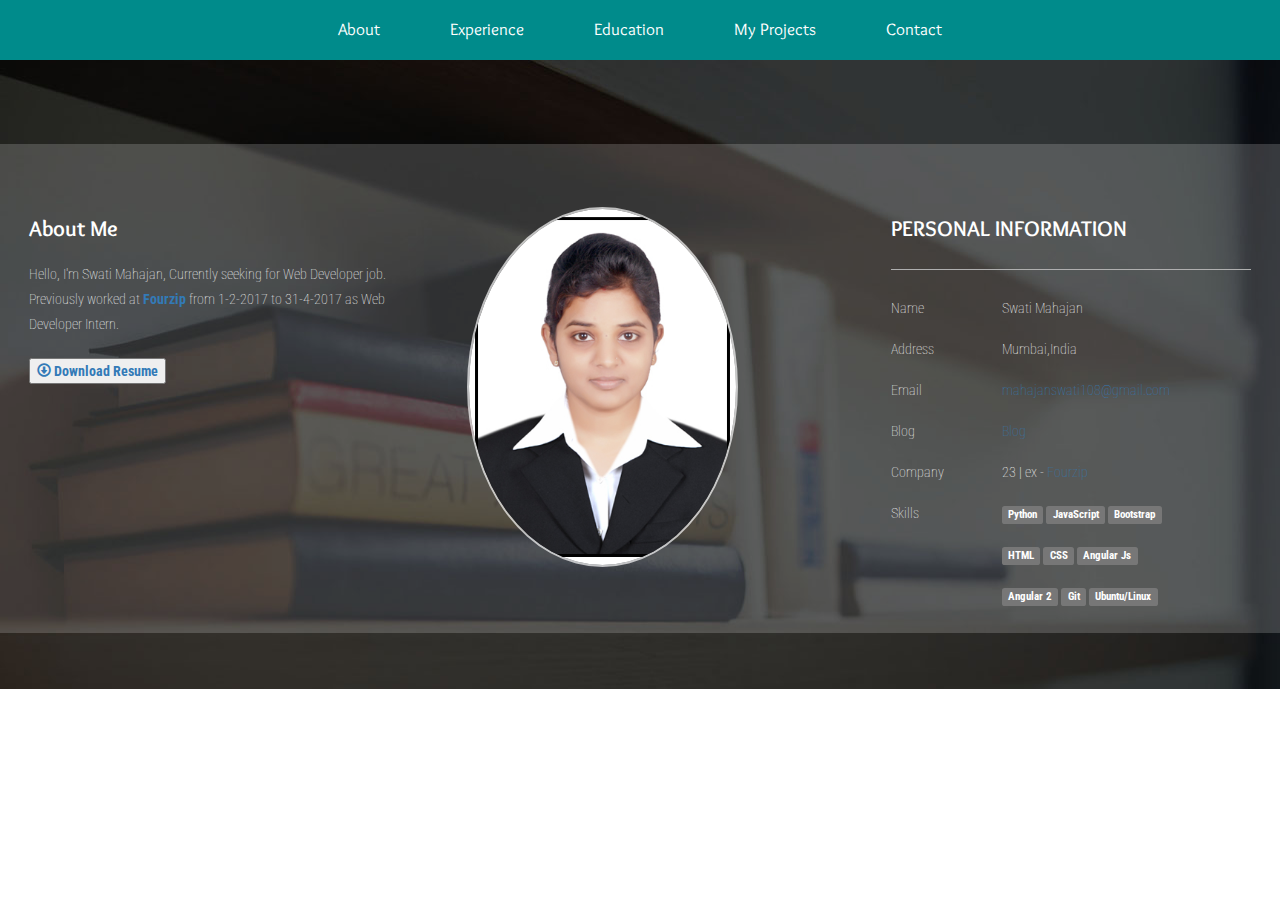
==== index.html @ 4219a490 "updated about me page" ====
<!--
Author: W3layouts
Author URL: http://w3layouts.com
License: Creative Commons Attribution 3.0 Unported
License URL: http://creativecommons.org/licenses/by/3.0/
-->
<!DOCTYPE html>
<html>
<head>
<title>Swati Mahajan</title>
<!--mobile apps-->
<meta name="viewport" content="width=device-width, initial-scale=1">
<meta http-equiv="Content-Type" content="text/html; charset=utf-8" />
<meta name="keywords" content="My Resume Responsive web template, Bootstrap Web Templates, Flat Web Templates, Android Compatible web template, 
	SmartPhone Compatible web template, free WebDesigns for Nokia, Samsung, LG, SonyEricsson, Motorola web design" />
<script type="application/x-javascript"> addEventListener("load", function() { setTimeout(hideURLbar, 0); }, false); function hideURLbar(){ window.scrollTo(0,1); } </script>
<!--mobile apps-->
<!--Custom Theme files-->
<link href="css/bootstrap.css" type="text/css" rel="stylesheet" media="all">
<link href="css/style.css" type="text/css" rel="stylesheet" media="all">
<link rel="stylesheet" href="css/swipebox.css">
<!--//Custom Theme files-->
<!--js-->
<script src="js/jquery-1.11.1.min.js"></script> 
<!-- //js -->
<!--web-fonts-->
<link href="http://maxcdn.bootstrapcdn.com/font-awesome/4.1.0/css/font-awesome.min.css" rel="stylesheet">
<link href='//fonts.googleapis.com/css?family=Overlock:400,400italic,700,700italic,900,900italic' rel='stylesheet' type='text/css'>
<link href='//fonts.googleapis.com/css?family=Roboto+Condensed:400,300,300italic,400italic,700,700italic' rel='stylesheet' type='text/css'>
<!--//web-fonts-->
<!--custom fonts-->
  <link href="font-awesome/css/font-awesome.min.css" rel="stylesheet" type="text/css">
   <link href="https://fonts.googleapis.com/css?family=Montserrat:400,700" rel="stylesheet" type="text/css">
    <link href='https://fonts.googleapis.com/css?family=Kaushan+Script' rel='stylesheet' type='text/css'>
    <link href='https://fonts.googleapis.com/css?family=Droid+Serif:400,700,400italic,700italic' rel='stylesheet' type='text/css'>
    <link href='https://fonts.googleapis.com/css?family=Roboto+Slab:400,100,300,700' rel='stylesheet' type='text/css'>
<!--//Custom fonts-->
<!--start-smooth-scrolling-->
<script type="text/javascript" src="js/move-top.js"></script>
<script type="text/javascript" src="js/easing.js"></script>	
<script type="text/javascript">
		jQuery(document).ready(function($) {
			$(".scroll").click(function(event){		
				event.preventDefault();
				$('html,body').animate({scrollTop:$(this.hash).offset().top},1000);
			});
		});
</script>
<!--//end-smooth-scrolling-->
</head>
<body>
	<!--top-nav-->
	<div class="top-nav wow">
		<div class="container">
			<div class="navbar-header logo">
				<button type="button" class="navbar-toggle collapsed" data-toggle="collapse" data-target="#bs-example-navbar-collapse-1">
					Menu
				</button>
			</div>
			<!-- Collect the nav links, forms, and other content for toggling -->
			<div class="collapse navbar-collapse" id="bs-example-navbar-collapse-1">
				<div class="menu">
					<ul class="nav navbar">
						<li><a href="index.html">About</a></li>
						<li><a href="work.html" >Experience</a></li>
						<li><a href="education.html">Education</a></li>
						<!--<li><a href="contact.html" >Skills</a></li>-->
						<li><a href="myprojects.html">My Projects</a></li>
						<li><a href="contact.html" >Contact</a></li>
						<!--<li><a href="#contact" class="scroll">Contact</a></li>-->
					</ul>
					<div class="clearfix"> </div>
				</div>
			</div>
		</div>
	</div>	
	<!--//top-nav-->
	<!--banner-->
	<div id="home" class="banner">
		<div class="banner-info">
			<div class="w3l-banner-grids">
				<div class="col-md-4 header-left">
					<h1><b>About Me<b></h1>
					<p> Hello, I'm Swati Mahajan, Currently seeking for Web Developer job. Previously worked at <a href="https://www.fourzip.com/" ><b> Fourzip </b></a> from 1-2-2017 to 31-4-2017 as Web Developer Intern.
					</p></br></br>
					<button>
					<a href="document/Swati_Resume .pdf"  download><i class="glyphicon glyphicon-download"></i> Download Resume</a>
					</button>
				</div>
				<div class="col-md-4 header-center ">
					<img src="images/swati.jpg" class="img-circle" alt="Swati <Mahajan></Mahajan>"/>
				</div>
				<div class="col-md-4 header-right">
					<!--<h2>Hello</h2>-->
					<h1><b>PERSONAL INFORMATION<b></h1>
					<!--<h6>Web Designer and Developer</h6>-->
					<ul class="address">
						<li>
							<ul class="address-text">
								<!--<li ><i class="glyphicon glyphicon-sunglasses" ></i></li>-->
								<li >Name</li>
								<li>Swati Mahajan</li>
							</ul>
						</li>
						<li>
							<ul class="address-text">
								<!--<li><i class="glyphicon glyphicon-map-marker" ></i></li>-->
								<li >Address</li>
								<li>Mumbai,India</li>
							</ul>
						</li>
						<li>
							<ul class="address-text">
								<!--<li><i class="glyphicon glyphicon-envelope" ></i></li>-->
								<li >Email</li>
								<li><a href="mailto:mahajanswati108@gmail.com"> mahajanswati108@gmail.com</a></li>
							</ul>
						</li>
						<li>
							<ul class="address-text">
								<!--<li><i class="glyphicon glyphicon-menu-right " ></i></li>-->
								<li >Blog</li>
								<li><a href="https://s-techbuzz.blogspot.in/">Blog </a></li>
							</ul>
						</li>
						<li>
							<ul class="address-text">
								<!--<li><i class="glyphicon glyphicon-briefcase" ></i></li>-->
								<li >Company</li>
								<li>23 | ex - <a href="https://www.fourzip.com/" >Fourzip </a></li>
							</ul>
						</li>

						<li>
							<ul class="address-text">
								<!--<li><i class="glyphicon glyphicon-menu-right" ></i>_</li>-->
								<li >Skills</i></li>
								<li><span class="label label-default">Python</span></li>
								<li><span class="label label-default">JavaScript</span></li>
								<li><span class="label label-default">Bootstrap</span></li>
							</ul>
						</li>

						<li>
							<ul class="address-text">
								<li></li>
								
								<li><span class="label label-default">HTML</span></li>
								<li><span class="label label-default">CSS</span></li>
								<li><span class="label label-default">Angular Js</span></li>
							</ul>
						</li>
						<li>
							<ul class="address-text">
								<li></li>
								<li><span class="label label-default">Angular 2</span></li>
								<li><span class="label label-default">Git</span></li>
								<li><span class="label label-default">Ubuntu/Linux</span></li>
							</ul>
						</li>
						
							
					</ul>
					
				</div>
				<div class="clearfix"> </div>
			</div>
		</div>
	</div>
	 

	<!--smooth-scrolling-of-move-up-->
	<script type="text/javascript">
		$(document).ready(function() {
		
			var defaults = {
				containerID: 'toTop', // fading element id
				containerHoverID: 'toTopHover', // fading element hover id
				scrollSpeed: 1200,
				easingType: 'linear' 
			};
			
			$().UItoTop({ easingType: 'easeOutQuart' });
			
		});
	</script>
	<!--//smooth-scrolling-of-move-up-->
	<!-- Bootstrap core JavaScript
    ================================================== -->
    <!-- Placed at the end of the document so the pages load faster -->
    <script src="js/bootstrap.js"></script>
	
</body>
</html>
---- css/style.css ----
/*--
Author: W3layouts
Author URL: http://w3layouts.com
License: Creative Commons Attribution 3.0 Unported
License URL: http://creativecommons.org/licenses/by/3.0/
--*/
body{
	margin:0;
	font-family: 'Roboto Condensed', sans-serif;
	background: #fff;
}
body a{
	transition: 0.5s all;
	-webkit-transition: 0.5s all;
	-moz-transition: 0.5s all;
	-o-transition: 0.5s all;
	-ms-transition: 0.5s all;
	text-decoration:none;
}
h1,h2,h3,h4,h5,h6{
	margin:0;	
	font-family: 'Overlock', cursive;
}
p{
	margin:0;
}
ul,label{
	margin:0;
	padding:0;
}
body a:hover{
	text-decoration:none;
}
/*--baner--*/
.banner {
	background:url(../images/6.jpg)no-repeat center 0px;
	-webkit-background-size:cover;
	background-size:cover;
	-moz-background-size:cover;
	position: relative;
}
.banner-info{
	/*background:  url(../images/dott.png)repeat 0px 0px;*/
	padding: 4em 0;
}

.header-left h1{
   font-size: 1.6em;
    color: #fff;
    margin: 2em 0 0;
}

.header-left p{
   display: inline-block;
    font-size: 1em;
    color: #fff;
    margin-top: 1.5em;
	font-weight: 100; 
}

.header-center img {
    margin: 2.5em 1.5em;
    width: 70%;
    border: 2px solid rgba(255, 255, 255, 0.68);
    
}

.header-right {
    padding-left: 3em;
}
.header-right h1 {
    font-size: 1.6em;
    color: #fff;
    margin: 2em 0 0;
}
.header-right h2 {
    font-size: 1.2em;
    color: #000;
    background: #F3E000;
    display: inline-block;
    padding: .5em 1.5em;
    position: relative;
}
.header-right h2:before {
    width: 0;
    height: 0;
    position: absolute;
    content: '';
    bottom: -9px;
    left: 12px;
    border-style: solid;
    border-width: 10px 10px 0 10px;
    border-color: #F3E000 transparent transparent transparent;
}
.header-right h6 {
    font-size: 1em;
    color: #C7C7C7;
    margin-top: 0.8em;
    letter-spacing: 6px;
}
ul.address {
    margin-top: 2em;
    border-top: 1px solid #AFAFAF;
    padding-top: 0.5em;
}
/*ul.workaddress {
    margin-top: 2em;
    border-top: 1px solid #AFAFAF;
    padding-top: 0.5em;
}*/
ul.address li {
    display: block;
}
ul.address li ul.address-text li {
    display: inline-block;
    font-size: 1em;
    color: #fff;
    margin-top: 1.5em;
	font-weight: 100;
}
ul.address li ul.address-text li:nth-child(1){
	width: 30%;
}
ul.address li ul.address-text li a {
    /*color: #fff;*/
	text-decoration:none;
}
ul.address li ul.address-text li a:hover{
    color: #0FF;
}
/*--//banner-top--*/
/*--top-nav--*/
.top-nav {
    background: #008B8B;
}
.nav > li {
    display: inline-block;
}
ul.nav.navbar {
    margin: 0;
    text-align: center;
}
ul.nav.navbar li a {
    color: #fff;
    padding: 1em 2em;
    font-size: 1.2em;
    font-family: 'Overlock', cursive;
}
ul.nav.navbar li a:hover,ul.nav.navbar li a.active,ul.nav.navbar li a:focus{
    color: #008B8B;
    background: #fff;
	-webkit-transform: scale(0.8);
	-moz-transform: scale(0.8);
    transform: scale(0.8);
	-o-transform: scale(0.8);
	-ms-transform: scale(0.8);
}
/*--//top-nav--*/
/*--about--*/
.about,.work,.education,.skills,.portfolio,.contact{
	padding:6em 0;
}
h3.title {
    font-size: 4em;
    text-align: center;
    color: #008B8B;
    border-bottom: 4px double rgba(247, 197, 106, 0.35);
    padding-bottom: 0.2em;
	margin-bottom: 1em;
}
p {
    font-size: 1em;
    color: #999;
    line-height: 1.8em;
}
.about-right {
    padding-left: 5em;
}
.about-right ul {
    border: 3px double #008B8B;
    padding: 1em 2em;
}
.about-right h5 {
    font-size: 2em;
    text-align: center;
    color: #008B8B;
}
.about-right ul li {
    display: block;
    color: #999;
    margin: 1em 0;
	font-size:1em;
}
.about-right ul li span.glyphicon {
    font-size: 0.8em;
	margin-right: 6px;
}
/*--//about--*/
/*--work--*/
.work {
    background: #000;
}
.work-left {
    text-align: left;
    padding: 3em 5em 0 0;
}
.work-right {
    border-left: 1px solid #999;
    padding: 2.5em 0 2em 6em;
}
.work-info h4 {
    font-size: 1.2em;
    background: darkcyan;
    display: inline-block;
    padding: .6em 1.2em;
    color: #fff;
	position:relative;
}
.work-info h4:before {
    width: 0;
    height: 0;
    position: absolute;
	/*-- w3layouts --*/
    content: '';
    top: 9px;
    right: -14px;
    border-style: solid;
    border-width: 10px 0 10px 16px;
    border-color: transparent transparent transparent rgb(0, 139, 139);
}
.work-info h5 {
    font-size: 1.3em;
    color: #F7E612;
    margin-bottom: .5em;
    /*border: 1px solid #F7E612;*/
    display: inline-block;
    padding: 0 1.2em;
}
.work-info h5 span.glyphicon {
    font-size: 0.9em;
    color: #fff;
    background: #008B8B;
    padding: 1em;
    -webkit-border-radius: 70%;
    -moz-border-radius: 70%;
    border-radius: 70%;
    -webkit-transition: .5s all;
    -moz-transition: .5s all;
    transition: .5s all;
    -webkit-transform: scale(1);
    -moz-transform: scale(1);
    transform: scale(1);
    -o-transform: scale(1);
    -ms-transform: scale(1);
}
/*.work-right h5 span.glyphicon {
    margin-right: 5em;
    margin-left: -8em;
}*/
.work-left2 h5 span.glyphicon {
    margin-left: 4em;
    margin-right: -7.3em;
    z-index: 9;
}
.work-right.work-right2 {
    min-height: 210px;
    float: right;
}
.work-right.work-right2 h4:before {
    left: -14px;
	-webkit-transform: rotate(180deg);
	-moz-transform: rotate(180deg);
	/*-- agileits --*/
    transform: rotate(180deg);
	-o-transform: rotate(180deg);
	-ms-transform: rotate(180deg);
}
.work-right.work-right2 h4 {
    margin-top: 0.8em;
}
.work-info:hover h5 span.glyphicon {
    color: #F7E612;
	-webkit-transform: scale(1.2);
	-moz-transform: scale(1.2);
    transform: scale(1.2);
	-o-transform: scale(1.2);
	-ms-transform: scale(1.2);
}
/*--//work--*/
/*--education--*/
.education .work-info h5 {
    color: #000;
}
/*--//education--*/
/*--skills--*/
.skills{
	background:#000;
}
.bar-grids {
    padding: 0 4em;
}
.progress {
    height: 10px;
    margin-bottom: 2.2em;
    background-color: #2F2C06;
}
.progress-bar { 
    background-color: #766E04;
}
.bar-grids h6 {
    font-size: 1.1em;
    color: #fff;
    margin-bottom: 0.6em;
}
.bar-grids h6 span {
    float: right;
    font-size: 0.9em;
}
/*--//skills--*/
/*--portfolio--*/
/*--SAP--*/
ul.resp-tabs-list {  
/*-- w3layouts --*/
background: #F7E612;
}
.sap_tabs{
	clear:both;
	padding: 0;
}
.tab_box{
	background:#fd926d;
	padding: 2em;
}
.top1{
	margin-top: 2%;
}
.resp-tabs-list {
    list-style: none;
    margin: 0 auto 3em;
    text-align: center;
}
.resp-tab-item {
    color: #000;
    font-size: 1.2em;
    cursor: pointer;
    display: inline-block;
    list-style: none;
    outline: none;
    -webkit-transition: all 0.5s;
    -moz-transition: all 0.5s;
    -ms-transition: all 0.5s;
    -o-transition: all 0.5s;
    transition: all 0.5s;
    padding: 0.8em 2em;
    font-weight: 400;
	position:relative;
}
.resp-tab-item:hover{
    color: #1D9898;
}
.resp-tab-active,.resp-tab-active:hover{
    text-shadow: none;
    color: #fff;
    background: #1D9898;
}
.resp-tab-active:before {
    width: 0;
    height: 0;
    position: absolute;
    content: '';
    bottom: -7px;
    left: 41%;
	/*-- agileits --*/
    border-style: solid;
    border-width: 7px 7px 0 7px;
    border-color: #1D9898 transparent transparent transparent;
}
.resp-tabs-container {
	padding: 0px;
	clear: left;	
}
h2.resp-accordion {
	cursor: pointer;
	padding: 5px;
	display: none;
}
.resp-tab-content {
	display: none;
}
.resp-content-active, .resp-accordion-active {
   display: block;
}
/*--//SAP--*/
/*--img-hover--*/
.portfolio-grids {
    margin-top: 2em;
}
.grid {
	position: relative;
	overflow:hidden;
	background: #000;
}
.grid img {
	opacity: 0.8;
}
.grid .figcaption {
    padding: 2em 2.5em;
    color: #fff;
    -webkit-backface-visibility: hidden;
    backface-visibility: hidden;
}
.grid .figcaption::before,
.grid .figcaption::after {
	pointer-events: none;
}

.grid .figcaption{
	position: absolute;
	top: 0;
	left: 0;
	width: 100%;
	height: 100%;
}

/* Anchor will cover the whole item by default */

.grid img {
	max-width: none;
	width: 100%;
	width: -webkit-calc(100% + 20px);
	width: calc(100% + 20px);
	-webkit-transition: opacity 0.35s, -webkit-transform 0.35s;
	-moz-transition: opacity 0.35s, -moz-transform 0.35s;
	transition: opacity 0.35s, transform 0.35s;
	-webkit-transform: translate3d(-10px,0,0);
	-moz-transform: translate3d(-10px,0,0);
	transform: translate3d(-10px,0,0);
	-o-transform: translate3d(-10px,0,0);
	-ms-transform: translate3d(-10px,0,0);
	-webkit-backface-visibility: hidden;
	backface-visibility: hidden;
}
.grid:hover img {
	-moz-opacity: 0.5;
	opacity: 0.5;
	-webkit-transform: translate3d(0,0,0);
	-moz-transform: translate3d(0,0,0);
	transform: translate3d(0,0,0);
	-o-transform: translate3d(0,0,0);
	-ms-transform: translate3d(0,0,0);	
}
.grid .figcaption {
	text-align: left;
}
.grid h3 {
    position: relative;
    overflow: hidden;
    padding: 0.5em 0;
	-moz-opacity: 0;
    opacity: 0;
    text-transform: uppercase;
    font-size: 2em;
    color: #fff;
}
.grid h3 span {
    font-weight: 800;
    margin-left: 5px;
}
.grid h3::after {
	position: absolute;
	bottom: 0;
	left: 0;
	width: 100%;
	height: 2px;
	background: #fff;
	content: '';
	-webkit-transition: -webkit-transform 0.35s;
	-moz-transition: transform 0.35s;
	transition: transform 0.35s;
	-webkit-transform: translate3d(-100%,0,0);
	-moz-transform: translate3d(-100%,0,0);
	transform: translate3d(-100%,0,0);
	-o-transform: translate3d(-100%,0,0);
	-ms-transform: translate3d(-100%,0,0);
}
.grid:hover h3::after {
	-webkit-transform: translate3d(0,0,0);
	-moz-transform: translate3d(0,0,0);
	transform: translate3d(0,0,0);
	-o-transform: translate3d(0,0,0);
	-ms-transform: translate3d(0,0,0);
}
.grid:hover h3 {
	-moz-opacity:1;
	opacity:1;
}
.grid p {
    padding: 1em 0 0;
	-moz-opacity:1;
    opacity: 0;
    -webkit-transition: opacity 0.35s, -webkit-transform 0.35s;
	-moz-transition: opacity 0.35s, transform 0.35s;
    transition: opacity 0.35s, transform 0.35s;
    -webkit-transform: translate3d(100%,0,0);
	-moz-transform: translate3d(100%,0,0);
    transform: translate3d(100%,0,0);
	-o-transform: translate3d(100%,0,0);
	-ms-transform: translate3d(100%,0,0);
    color: #fff;
    letter-spacing: 2px;
}
.grid:hover p {
	-moz-opacity: 1;
	opacity: 1;
	-webkit-transform: translate3d(0,0,0);
	-moz-transform: translate3d(0,0,0);
	transform: translate3d(0,0,0);
	-o-transform: translate3d(0,0,0);
	-ms-transform: translate3d(0,0,0);
}
/*--//portfolio--*/
/*--contact--*/
.contact{
	background:#000;
}
.contact-left iframe {
    width: 100%;
    min-height: 29.5em;
    border: none;
}
.contact-form h5 {
    font-size: 2em;
    color: #333;
}
.address-left {
    float: left;
    width: 41%;
	position: relative;
}
.address-right {
    float: right;
    width: 46%;
}
.contact p {
    color: #fff;
    font-weight: 300;
}
.contact p a {
    color: #fff;
}
.contact p a:hover{
    color: #F7E612;
}
.address-left:after {
    content: '';
    width: 1px;
    height: 100%;
    background: #ccc;
    position: absolute;
    top: 0;
    right: -17px;
}
.contact-form input[type="text"] {
    width: 49%;
    color: #fff;
    background: none;
    outline: none;
    font-size: 1em;
    padding: .8em 1em;
    border: 1px solid #8C8C8C;
    -webkit-appearance: none;
    display: inline-block;
}
.contact-form input[type="text"].email {
    margin: 3em 0 1em 0.5em;
}
.contact-form input[type="text"].phone {
    width: 100%;
    margin-bottom: 1em;
}
.contact-form textarea {
    width: 100%;
    background: none;
    color: #fff;
    font-size: 1em;
    outline: none;
    padding: .8em 1em;
    border: 1px solid #8C8C8C;
    min-height: 10em;
    -webkit-appearance: none;
}
.contact-form input[type="submit"] {
    outline: none;
    color: #fff;
    padding: 0.6em 1em;
    font-size: 1.1em;
    margin: 1em 0 0 0;
    -webkit-appearance: none;
    background: #008B8B;
    border: 2px solid #008B8B;
    transition: 0.5s all;
    -webkit-transition: 0.5s all;
    transition: 0.5s all;
    -moz-transition: 0.5s all;
    width: 100%;
}
.contact-form input[type="submit"]:hover {
    background: none;
    color: #008B8B;
}
::-webkit-input-placeholder {
	color:#fff !important;
}

:-moz-placeholder { /* Firefox 18- */
	color:#fff !important; 
}

::-moz-placeholder {  /* Firefox 19+ */
	color:#fff !important;
}

:-ms-input-placeholder {  
	color:#fff !important;
}
/*--//contact--*/
/*--footer--*/
.footer {
    padding: 2em 0;
    text-align: center;
    background: #1F1F1F;
}
.footer p {
    color: #fff;
	font-size: 1.1em;
}
.footer p a{
    color: #F7E612;
}
.footer p a:hover{
    color: #fff;
}
/*--//footer--*/
/*--slider-up-arrow--*/
#toTop {
	display: none;
	text-decoration: none;
	position: fixed;
	bottom: 3%;
	right: 3%;
	overflow: hidden;
	width: 32px;
	height: 32px;
	border: none;
	text-indent: 100%;
	background: url("../images/move-up.png") no-repeat 0px 0px;
	z-index:999;
}
#toTopHover {
	width: 32px;
	height: 32px;
	display: block;
	overflow: hidden;
	float: right;
	opacity: 0;
	-moz-opacity: 0;
	filter: alpha(opacity=0);
}
/*--//slider-up-arrow--*/
/*---- responsive-design -----*/
@media(max-width:1366px){
.about,.work,.education,.skills,.portfolio,.contact {
    padding: 5em 0;
}
.work-right.work-right2 {
    min-height: 200px;
}
.work-right {
    padding: 2.5em 0 1em 6em;
}
}
@media(max-width:1080px){
.header-left {
    padding: 10em;
}
ul.address {
    margin-top: 1em;
}
ul.address li ul.address-text li {
    margin-top: 0.8em;
}
.about, .work, .education, .skills, .portfolio, .contact {
    padding: 4em 0;
}
h3.title {
    font-size: 3.6em;
	margin-bottom: 0.8em;
}
.about-right {
    padding-left: 1em;
}
.work-right {
    padding: 2.5em 0 0.5em 6em;
}
.resp-tabs-list {
    margin: 0 auto 1.5em;
}
.contact-form input[type="text"] {
    width: 48.8%;
}
}
@media(max-width:1024px){
.header-right h1 {
    font-size: 2.3em;
}
}
@media(max-width:991px){
.banner-info {
    padding: 3.5em 0;
}
.header-left {
    float: left;
    width: 40%;
}
.header-right {
    padding-left: 2em;
    float: right;
    width: 60%;
    padding-right: 0;
}
.header-right h2 {
    font-size: 1em;
}
.header-right h1 {
    font-size: 2em;
}
.header-right h6 {
    font-size: 0.9em;
    margin-top: 0.6em;
    letter-spacing: 5px;
}
ul.address li ul.address-text li {
    font-size: 1.1em;
}
ul.nav.navbar li a {
    padding: 1em 1.5em;
}
h3.title {
    font-size: 3.5em;
    margin-bottom: 0.6em;
}
.about-left {
    float: left;
    width: 65%;
	padding-left: 0;
}
.about-right {
    float: right;
    width: 35%;
    padding: 0;
}
.about-right ul {
    border-width: 3px;
    padding: 1em;
}
.work-left {
    padding: 2em 4em 0 0;
    float: left;
    width: 50%;
}
.work-right {
    padding: 2em 0 0.5em 5em;
    float: right;
    width: 50%;
}
.work-right h5 span.glyphicon {
    margin-right: 5em;
    margin-left: -7.3em;
}
.work-info h5 {
    font-size: 1.2em;
    padding: 0 1em;
}
.work-left2 h5 span.glyphicon {
    margin-left: 3.4em;
    margin-right: -6.4em;
}
.work-right.work-right2 {
    min-height: 220px;
}
.bar-grids {
    padding: 0 2em;
    float: left;
    width: 50%;
}
.portfolio-grids {
    margin-top: 1em;
    width: 33.33%;
    padding: 0 .5em;
	float: left;
}
.grid .figcaption {
    padding: 1em 1.5em;
}
.grid h3 {
    font-size: 1.5em;
}
.grid p {
    letter-spacing: 1px;
}
.contact-left iframe {
    width: 100%;
    min-height: 20em;
    border: none;
}
.contact-right {
    margin-top: 2em;
}
.contact-form input[type="text"].email {
    margin: 2em 0 1em 0.5em;
}
}
@media(max-width:800px){
.about, .work, .education, .skills, .portfolio, .contact {
    padding: 3em 0;
}
h3.title {
    font-size: 3.3em;
    margin-bottom: 0.6em;
}
#swipebox-title {
    font-size: 0.9em;
}
}
@media(max-width:768px){
.banner-info {
    padding: 3em 0;
}
}
@media(max-width:767px){
.navbar-toggle {
    float: none;
    width: 100%;
    text-align: center;
    margin: 0;
    font-size: 1.3em;
    color: #fff;
}
.nav > li {
    display: block;
}
ul.nav.navbar li a {
    padding: 0.8em 1.5em;
    font-size: 1.1em;
}
}
@media(max-width:640px){
.header-right h2 {
    font-size: 0.9em;
}
.header-right h2:before {
    bottom: -7px;
    left: 9px;
    border-width: 7px 7px 0 7px;
}
ul.address li ul.address-text li {
    font-size: 1em;
}
.header-right h6 {
    font-size: 0.85em;
}
ul.address {
    margin-top: 0.5em;
}
.banner-info {
    padding: 2em 0;
}
.about, .work, .education, .skills, .portfolio, .contact {
    padding: 2em 0;
}
h3.title {
    font-size: 2.8em;
    margin-bottom: 0.5em;
}
.about-left {
    float: none;
    width: 100%;
    padding: 0;
}
.about-right {
    float: none;
    width: 100%;
    margin-top: 1em;
}
.work-right.work-right2 {
    min-height: 235px;
}
.bar-grids {
    padding: 0 1.5em;
}
.bar-grids h6 {
    font-size: 1em;
}
.progress {
    margin-bottom: 2em;
}
.resp-tab-item {
    font-size: 1.1em;
    padding: 0.6em 2em;
}
.contact-left iframe {
    min-height: 17em;
}
.contact-left {
    padding: 0;
}
.contact-right {
    margin-top: 1em;
	padding: 0;
}
.contact-form input[type="text"] {
    padding: .6em 1em;
}
.footer {
    padding: 1.5em 0;
}
}
@media(max-width:480px){
.header-left {
    float: none;
    width: 40%;
    margin: 0 auto;
}
.header-right {
    float: none;
    width: 100%;
}
h3.title {
    font-size: 2.5em;
}
p {
    font-size: 0.9em;
}
.work-info h4 {
    font-size: 1em;
}
.work-info h4:before {
    right: -10px;
    border-width: 7px 0 7px 10px;
}
.work-info h5 {
    font-size: 1em;
}
.work-left {
    padding: 1em 3em 0 0;
}
.work-right {
    padding: 1em 0 0.5em 3em;
}
.work-right h5 span.glyphicon {
    margin-right: 3em;
    margin-left: -6em;
}
.work-right.work-right2 h4:before {
    left: -10px;
}
.work-left2 h5 span.glyphicon {
    margin-left: 3em;
    margin-right: -6.2em;
}
.bar-grids {
    padding: 0 1em;
    float: none;
    width: 100%;
}
.progress {
    margin-bottom: 1.5em;
}
.portfolio-grids {
    width: 50%;
}
.grid .figcaption {
    padding: 0.5em 1em;
}
.grid p {
    letter-spacing: 0px;
    padding: .5em 0 0;
}
.contact-form input[type="submit"] {
    font-size: 1em;
}
.footer p {
    font-size: 1em;
}
}
@media(max-width:414px){
.work-right.work-right2 {
    min-height: 260px;
}
.resp-tab-item {
    font-size: 1em;
    padding: 0.6em 1.3em;
}
.portfolio-grids {
    width: 100%;
    float: none;
    padding: 0;
}
.contact-form input[type="text"] {
    width: 100%;
    margin-top: 1em;
}
.contact-form input[type="text"].email {
    margin: 1em 0 0 0;
}
.address-left {
    width: 45%;
}
.address-right {
    width: 42%;
}
.contact-form textarea {
    min-height: 8em;
}
}
@media(max-width:375px){
.header-right {
    padding-left: 0;
}
.work-left {
    width: 100%;
    text-align: left;
	padding: 1em 0 0 0;
}
.work-right {
    padding: 1em 0 0.5em 2em;
    width: 95%;
	border: none;
}
.work-right h5 span.glyphicon {
    margin-right: 2em;
    margin-left: -5em;
}
.work-right.work-right2 {
    min-height: inherit;
    padding: 0;
}
.resp-tab-item {
    padding: 0.6em 1em;
}
.resp-tab-active:before {
    bottom: -5px;
    left: 37%;
    border-width: 5px 5px 0 5px;
}
.resp-tabs-list {
    margin: 0 auto 0.5em;
}
.address-left,.address-right{
    width: 100%;
    float: none;
}
.contact-left iframe {
    min-height: 13em;
}
.address-left:after {
    right: 0;
    width: 0px;
}
.contact-form input[type="submit"] {
    font-size: 0.9em;
}
}
@media(max-width:320px){
.banner-info {
    padding: 1em 0;
}
.header-left {
    width: 50%;
}
.header-right h1 {
    font-size: 1.8em;
}
.header-right h6 {
    letter-spacing: 1px;
}
ul.address li ul.address-text li {
    font-size: 0.9em;
}
ul.address li ul.address-text li:nth-child(1) {
    width: 25%;
}
ul.nav.navbar li a {
    padding: 0.6em 1.5em;
    font-size: 1em;
}
.about, .work, .education, .skills, .portfolio, .contact {
    padding: 1em 0;
}
h3.title {
    font-size: 2em;
}
.progress {
    height: 7px;
}
.bar-grids {
    padding: 0;
}
.bar-grids h6 {
    font-size: 0.9em;
}
.resp-tab-item {
    padding: 0.6em 1em;
    font-size: 0.9em;
}
.contact-form input[type="text"] {
    font-size: 0.9em;
}
.contact-form textarea {
    font-size: 0.9em;
}

}

.header-container{
     border: 3px double #008B8B;
}
/*hey{
    color: white;
}*/

.glyphicon-sunglasses{
    font-size: 25px;
}
.glyphicon-map-marker{
    font-size: 20px;
}
.glyphicon-envelope{
    font-size: 18px;
}
.schedule-offset{
   padding: 0 0 0 1em;
}

ul.social-buttons {
    margin-bottom: 0;
}

ul.social-buttons li a {
    display: block;
    width: 40px;
    height: 40px;
    border-radius: 100%;
    font-size: 20px;
    line-height: 40px;
    outline: 0;
    color: #222;
    background-color: #fff;
    -webkit-transition: all .3s;
    -moz-transition: all .3s;
    transition: all .3s;
}

.twitter,
.facebook,
.skype,
.google,
.linkedin,
.git{
    margin: 0 0 0 0.5em;
}


/*ul.social-buttons li a#twitter:hover{
    background: #55ACEE;
    color: white;
}*/
ul.social-buttons li a#git:hover{
    background:#A9A9A9	;
    /*border-color: #fff;*/
    color: white;
}
ul.social-buttons li a#google:hover{
    background: #dd4b39;
    color: white;
}
ul.social-buttons li a#fb:hover{
    background: #3B5998;
    color: white;
}
ul.social-buttons li a#linkedin:hover{
    background: #007bb5;
    color: white;
}
ul.social-buttons li a#skype:hover{
    background: #00aff0;
    color: white;
}

ul.social-buttons li a:hover{
    /*background: #00aff0;*/
    /*color: white;*/
    color: black;
}
.w3l-banner-grids {
    margin: 4em 0 0 0;
    padding: 2em 1em;
    background: rgba(255, 255, 255, 0.18);
}
.w3l-banner-grids {
		margin: 2em 0 0 0;
	}
/*--//responsive-design---*/
---- css/swipebox.css ----
/*! Swipebox v1.2.8 | Constantin Saguin csag.co | MIT License | github.com/brutaldesign/swipebox */
html.swipebox-html.swipebox-touch {
  overflow: hidden !important;
}

#swipebox-overlay img {
  border: none !important;
}

#swipebox-overlay {
  width: 100%;
  height: 100%;
  position: fixed;
  top: 0;
  left: 0;
  z-index: 99999 !important;
  overflow: hidden;
  -webkit-user-select: none;
  -moz-user-select: none;
  -ms-user-select: none;
  user-select: none;
}

#swipebox-container {
  position: relative;
  width: 100%;
  height: 100%;
}

#swipebox-slider {
  -webkit-transition: -webkit-transform 0.4s ease;
  transition: transform 0.4s ease;
  height: 100%;
  left: 0;
  top: 0;
  width: 100%;
  white-space: nowrap;
  position: absolute;
  display: none;
  cursor: pointer;
}
#swipebox-slider .slide {
  height: 100%;
  width: 100%;
  line-height: 1px;
  text-align: center;
  display: inline-block;
}
#swipebox-slider .slide:before {
  content: "";
  display: inline-block;
  height: 43%;
  width: 1px;
  margin-right: -1px;
}
#swipebox-slider .slide img, #swipebox-slider .slide .swipebox-video-container {
  display: inline-block;
  max-height: 100%;
  max-width: 100%;
  margin: 0;
  padding: 0;
  width: auto;
  height: auto;
  vertical-align: middle;
}
#swipebox-slider .slide .swipebox-video-container {
  background: none;
  max-width: 1140px;
  max-height: 100%;
  width: 100%;
  padding: 5%;
  -webkit-box-sizing: border-box;
  box-sizing: border-box;
  -moz-box-sizing: border-box;
}
#swipebox-slider .slide .swipebox-video-container .swipebox-video {
  width: 100%;
  height: 0;
  padding-bottom: 56.25%;
  overflow: hidden;
  position: relative;
}
#swipebox-slider .slide .swipebox-video-container .swipebox-video iframe {
  width: 100% !important;
  height: 100% !important;
  position: absolute;
  top: 0;
  left: 0;
}
#swipebox-slider .slide-loading {
  background: url(../images/loader.gif) no-repeat center center;
}

#swipebox-bottom-bar,
#swipebox-top-bar {
  -webkit-transition: 0.5s all;
  transition: 0.5s all;
  -moz-transition: 0.5s all;
  position: absolute;
  left: 0;
  z-index: 999;
  height: 50px;
  width: 100%;
}

#swipebox-bottom-bar {
  bottom: -50px;
}
#swipebox-bottom-bar.visible-bars {
  -webkit-transform: translate3d(0, -50px, 0);
  transform: translate3d(0, -50px, 0);
  -moz-transform: translate3d(0, -50px, 0);
  -o-transform: translate3d(0, -50px, 0);
  -ms-transform: translate3d(0, -50px, 0);
}

#swipebox-top-bar {
    bottom: 22%;
}
#swipebox-title {
    display: block;
    width: 45%;
    text-align: center;
    margin: 0 auto !important;
}

#swipebox-prev,
#swipebox-next,
#swipebox-close {
  background-image: url(../images/icons.png);
  background-repeat: no-repeat;
  border: none !important;
  text-decoration: none !important;
  cursor: pointer;
  width: 50px;
  height: 50px;
  top: 0;
}

#swipebox-arrows {
  display: block;
  margin: 0 auto;
  width: 100%;
  height: 50px;
}

#swipebox-prev {
  background-position: -32px 13px;
  float: left;
}

#swipebox-next {
  background-position: -78px 13px;
  float: right;
}

#swipebox-close {
	right: 50px;
	top: 12px;
	position: absolute;
	z-index: 9999;
	background-position: 15px 12px;
}
.swipebox-no-close-button #swipebox-close {
  display: none;
}

#swipebox-prev.disabled,
#swipebox-next.disabled {
  opacity: 0.3;
}

.swipebox-no-touch #swipebox-overlay.rightSpring #swipebox-slider {
  -webkit-animation: rightSpring 0.3s;
  animation: rightSpring 0.3s;
  -moz-animation: rightSpring 0.3s;
}
.swipebox-no-touch #swipebox-overlay.leftSpring #swipebox-slider {
  -webkit-animation: leftSpring 0.3s;
  animation: leftSpring 0.3s;
  -moz-animation: leftSpring 0.3s;
}

.swipebox-touch #swipebox-container:before, .swipebox-touch #swipebox-container:after {
  -webkit-backface-visibility: hidden;
  backface-visibility: hidden;
  -webkit-transition: all .3s ease;
  transition: all .3s ease;
  -moz-transition: all .3s ease;
  content: ' ';
  position: absolute;
  z-index: 999;
  top: 0;
  height: 100%;
  width: 20px;
  opacity: 0;
}
.swipebox-touch #swipebox-container:before {
  left: 0;
  -webkit-box-shadow: inset 10px 0px 10px -8px #656565;
  box-shadow: inset 10px 0px 10px -8px #656565;
  -moz-box-shadow: inset 10px 0px 10px -8px #656565;
}
.swipebox-touch #swipebox-container:after {
  right: 0;
  -webkit-box-shadow: inset -10px 0px 10px -8px #656565;
  box-shadow: inset -10px 0px 10px -8px #656565;
  -moz-box-shadow: inset -10px 0px 10px -8px #656565;
}
.swipebox-touch #swipebox-overlay.leftSpringTouch #swipebox-container:before {
  opacity: 1;
}
.swipebox-touch #swipebox-overlay.rightSpringTouch #swipebox-container:after {
  opacity: 1;
}

@-webkit-keyframes rightSpring {
  0% {
    left: 0;
  }

  50% {
    left: -30px;
  }

  100% {
    left: 0;
  }
}

@keyframes rightSpring {
  0% {
    left: 0;
  }

  50% {
    left: -30px;
  }

  100% {
    left: 0;
  }
}
@-webkit-keyframes leftSpring {
  0% {
    left: 0;
  }

  50% {
    left: 30px;
  }

  100% {
    left: 0;
  }
}
@keyframes leftSpring {
  0% {
    left: 0;
  }

  50% {
    left: 30px;
  }

  100% {
    left: 0;
  }
}
@media screen and (min-width: 800px) {
  #swipebox-close {
    right: 50px;
	top: 12px;
  }

  #swipebox-arrows {
    width: 80%;
    max-width: 800px;
  }
}
/* Skin 
--------------------------*/
#swipebox-overlay {
  background: #0d0d0d;
}

#swipebox-bottom-bar,
#swipebox-top-bar {
  opacity: 1;
}

#swipebox-top-bar {
  color: white !important;
  font-size: 15px;
  line-height: 30px;
  font-family: Helvetica, Arial, sans-serif;
}
@media(max-width:1366px){
#swipebox-top-bar {
    bottom: 20%;
}
}
@media(max-width:1080px){
#swipebox-title {
    width: 61%;
    line-height: 1.8em;
    margin: 1em auto 0 !important;
}
#swipebox-top-bar {
   top: 74%;
}
}
@media(max-width:768px){
#swipebox-title {
    width: 75%;
}
#swipebox-arrows {
    width: 83%;
}
}
@media(max-width:640px){
#swipebox-title {
    width: 82%;
    font-size: .9em;
}
#swipebox-arrows {
    width: 80%;
}
}
@media(max-width:480px){
#swipebox-title {
    width: 85%;
    font-size: .8em;
}
#swipebox-top-bar {
    bottom: 19%;
}
#swipebox-close {
    right: 30px;
}
}
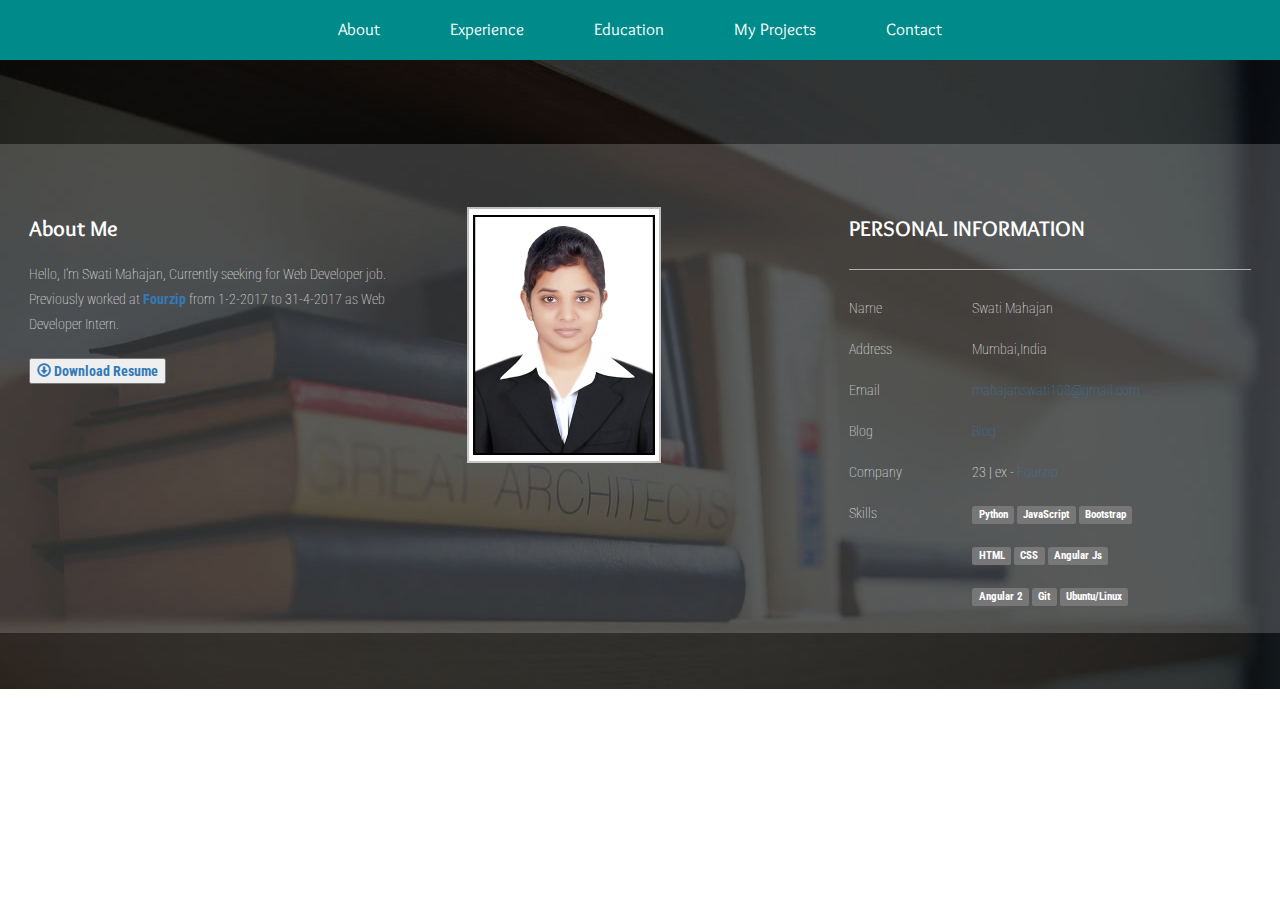
==== commit 110cd56d: "updated about me page" ====
--- a/index.html
+++ b/index.html
@@ -87,8 +87,8 @@
 					<a href="document/Swati_Resume .pdf"  download><i class="glyphicon glyphicon-download"></i> Download Resume</a>
 					</button>
 				</div>
-				<div class="col-md-4 header-center ">
-					<img src="images/swati.jpg" class="img-circle" alt="Swati <Mahajan></Mahajan>"/>
+				<div class="col-md-4 header-center">
+					<img src="images/swati.jpg"  alt="Swati <Mahajan></Mahajan>"/>
 				</div>
 				<div class="col-md-4 header-right">
 					<!--<h2>Hello</h2>-->
--- a/css/style.css
+++ b/css/style.css
@@ -60,13 +60,13 @@
 
 .header-center img {
     margin: 2.5em 1.5em;
-    width: 70%;
+    width: 50%;
     border: 2px solid rgba(255, 255, 255, 0.68);
     
 }
 
 .header-right {
-    padding-left: 3em;
+    padding-left: 0;
 }
 .header-right h1 {
     font-size: 1.6em;
@@ -1210,4 +1210,5 @@
 .w3l-banner-grids {
 		margin: 2em 0 0 0;
 	}
+
 /*--//responsive-design---*/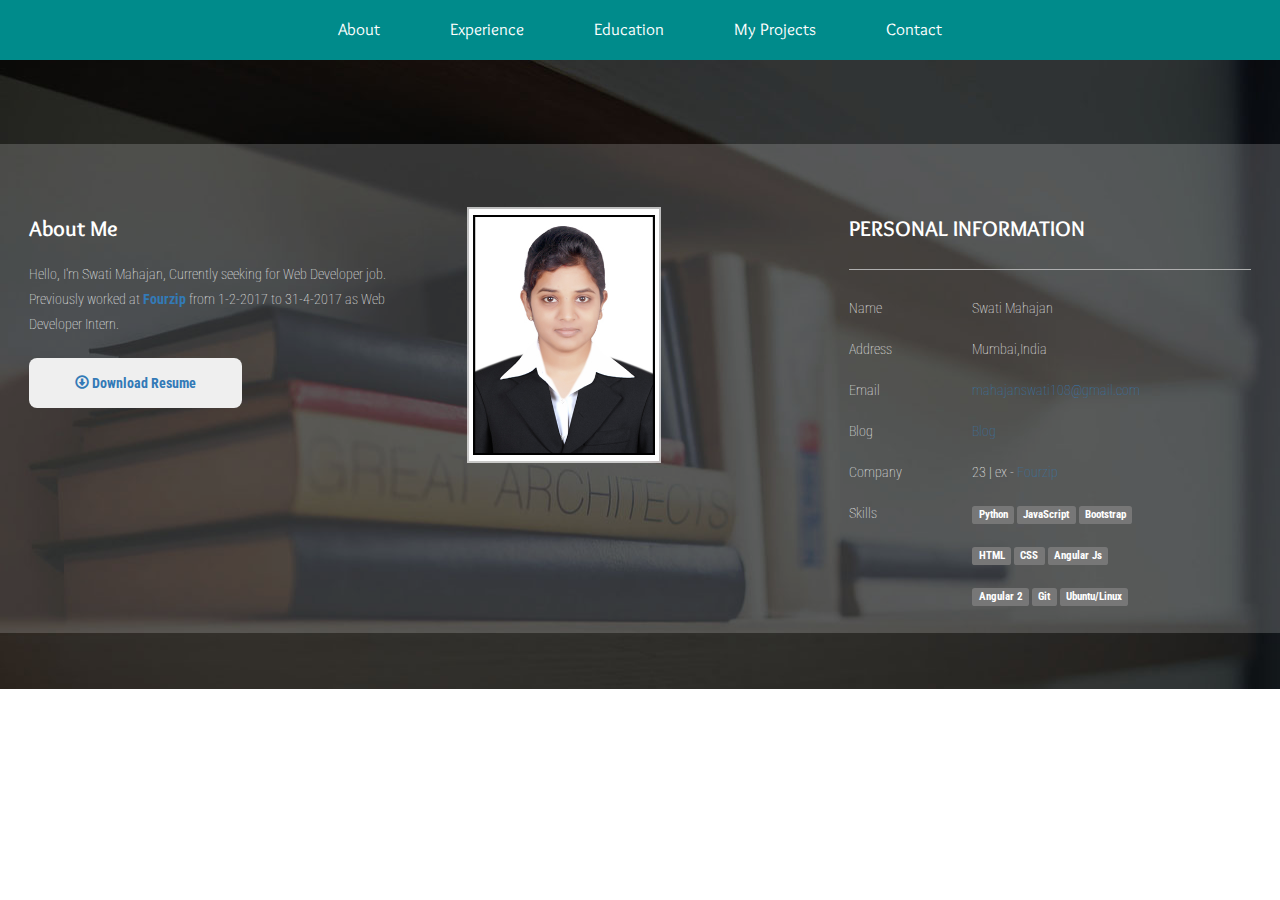
==== commit e1f42af9: "updated resume button" ====
--- a/index.html
+++ b/index.html
@@ -24,7 +24,8 @@
 <script src="js/jquery-1.11.1.min.js"></script> 
 <!-- //js -->
 <!--web-fonts-->
-<link href="http://maxcdn.bootstrapcdn.com/font-awesome/4.1.0/css/font-awesome.min.css" rel="stylesheet">
+<!--<link href="https://maxcdn.bootstrapcdn.com/font-awesome/4.1.0/css/font-awesome.min.css" rel="stylesheet">-->
+<link rel="stylesheet" href="https://cdnjs.cloudflare.com/ajax/libs/font-awesome/4.7.0/css/font-awesome.min.css">
 <link href='//fonts.googleapis.com/css?family=Overlock:400,400italic,700,700italic,900,900italic' rel='stylesheet' type='text/css'>
 <link href='//fonts.googleapis.com/css?family=Roboto+Condensed:400,300,300italic,400italic,700,700italic' rel='stylesheet' type='text/css'>
 <!--//web-fonts-->
@@ -35,6 +36,9 @@
     <link href='https://fonts.googleapis.com/css?family=Droid+Serif:400,700,400italic,700italic' rel='stylesheet' type='text/css'>
     <link href='https://fonts.googleapis.com/css?family=Roboto+Slab:400,100,300,700' rel='stylesheet' type='text/css'>
 <!--//Custom fonts-->
+<!--custom favicon-->
+ <link rel="icon" href="images/favicon.png" type="image/png" sizes="16x16">
+ <!--//custom favicon-->
 <!--start-smooth-scrolling-->
 <script type="text/javascript" src="js/move-top.js"></script>
 <script type="text/javascript" src="js/easing.js"></script>	
@@ -83,8 +87,11 @@
 					<h1><b>About Me<b></h1>
 					<p> Hello, I'm Swati Mahajan, Currently seeking for Web Developer job. Previously worked at <a href="https://www.fourzip.com/" ><b> Fourzip </b></a> from 1-2-2017 to 31-4-2017 as Web Developer Intern.
 					</p></br></br>
-					<button>
-					<a href="document/Swati_Resume .pdf"  download><i class="glyphicon glyphicon-download"></i> Download Resume</a>
+					<button class="resume-button">
+						<!--relative path of resume-->
+					<!--<a href="document/Swati_Resume .pdf"  download><i class="glyphicon glyphicon-download"></i> Download Resume</a>-->
+						<!--drive shared link of resume-->
+					<a href="https://drive.google.com/open?id=0BxlmVlJ0i30Oc1VrUk9YVGZEeGM"><i class="glyphicon glyphicon-download"></i> Download Resume</a>
 					</button>
 				</div>
 				<div class="col-md-4 header-center">
--- a/css/style.css
+++ b/css/style.css
@@ -1210,5 +1210,22 @@
 .w3l-banner-grids {
 		margin: 2em 0 0 0;
 	}
+.resume-button{
+        /*background-color: #008B8B;*/
+        /*color: #fff;*/
+        border: none;
+        border-radius: 8px;
+        height: 50px;
+        width: 55%;
+        }
+.resume-button:hover{
+    background-color: #008B8B;
+    color: white;
+    box-shadow: 0 12px 16px 0 rgba(0,0,0,0.24),0 17px 50px 0 rgba(0,0,0,0.19);
+}
+.resume-button a:hover{
+    color: white;
+}
+ 
 
 /*--//responsive-design---*/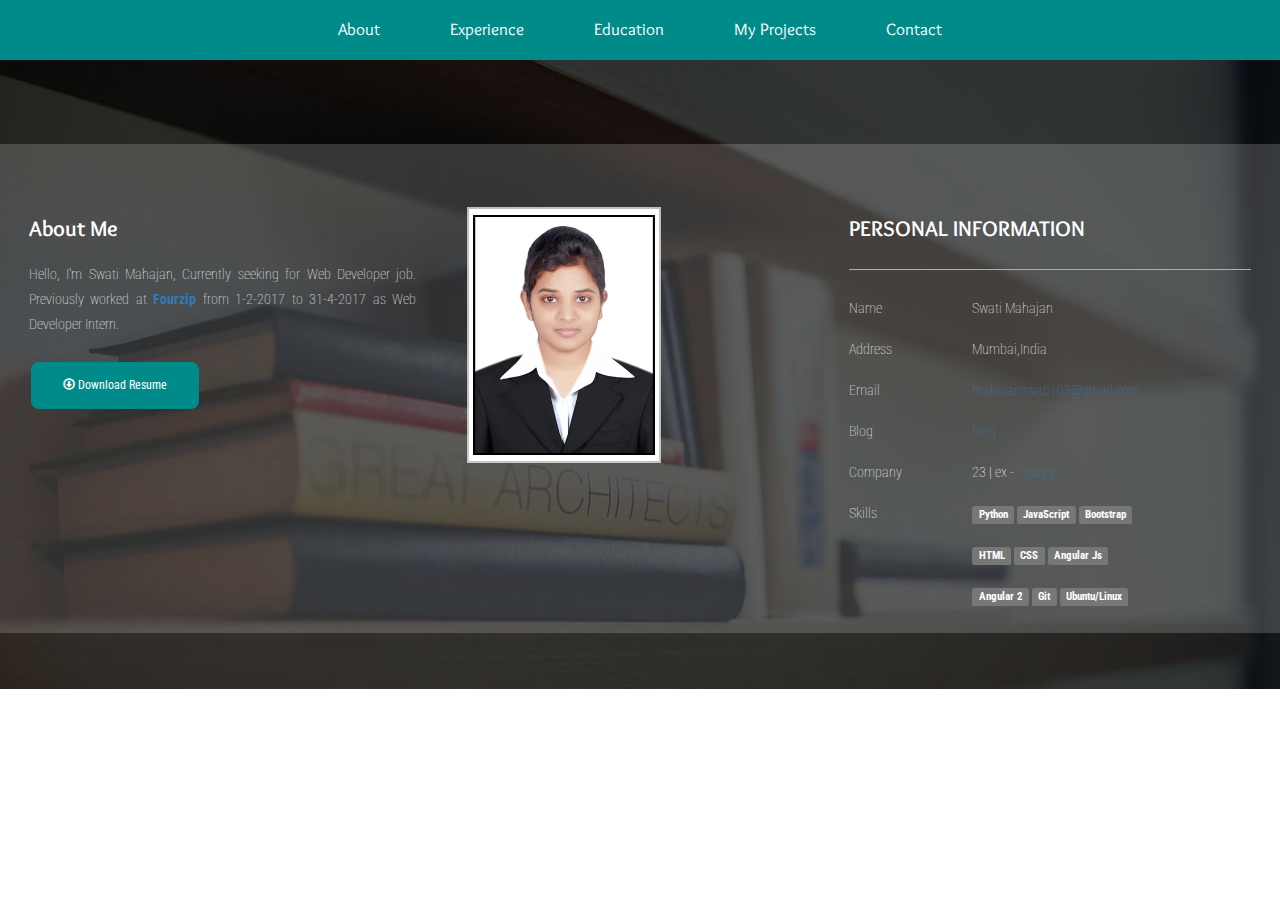
==== commit fdaee250: "button css changed" ====
--- a/index.html
+++ b/index.html
@@ -87,7 +87,7 @@
 					<h1><b>About Me<b></h1>
 					<p> Hello, I'm Swati Mahajan, Currently seeking for Web Developer job. Previously worked at <a href="https://www.fourzip.com/" ><b> Fourzip </b></a> from 1-2-2017 to 31-4-2017 as Web Developer Intern.
 					</p></br></br>
-					<button class="resume-button">
+					<button class="resume-button btn btn-responsive">
 						<!--relative path of resume-->
 					<!--<a href="document/Swati_Resume .pdf"  download><i class="glyphicon glyphicon-download"></i> Download Resume</a>-->
 						<!--drive shared link of resume-->
--- a/css/style.css
+++ b/css/style.css
@@ -55,7 +55,12 @@
     font-size: 1em;
     color: #fff;
     margin-top: 1.5em;
-	font-weight: 100; 
+	font-weight: 100;
+    text-align: justify; 
+}
+
+.header-left button a{
+    color: #fff;
 }
 
 .header-center img {
@@ -1213,18 +1218,27 @@
 .resume-button{
         /*background-color: #008B8B;*/
         /*color: #fff;*/
+         background-color: #008B8B;
         border: none;
         border-radius: 8px;
-        height: 50px;
-        width: 55%;
+        /*color: white;*/
+        padding: 15px 32px;
+        text-align: center;
+        text-decoration: none;
+        display: inline-block;
+        font-size: 12px;
+        margin: 4px 2px;
+        cursor: pointer;
+        /*height: auto;
+        width: auto;*/
         }
 .resume-button:hover{
-    background-color: #008B8B;
-    color: white;
+    /*background-color: #008B8B;
+    color: white;*/
     box-shadow: 0 12px 16px 0 rgba(0,0,0,0.24),0 17px 50px 0 rgba(0,0,0,0.19);
 }
 .resume-button a:hover{
-    color: white;
+    /*color: white;*/
 }
  
 
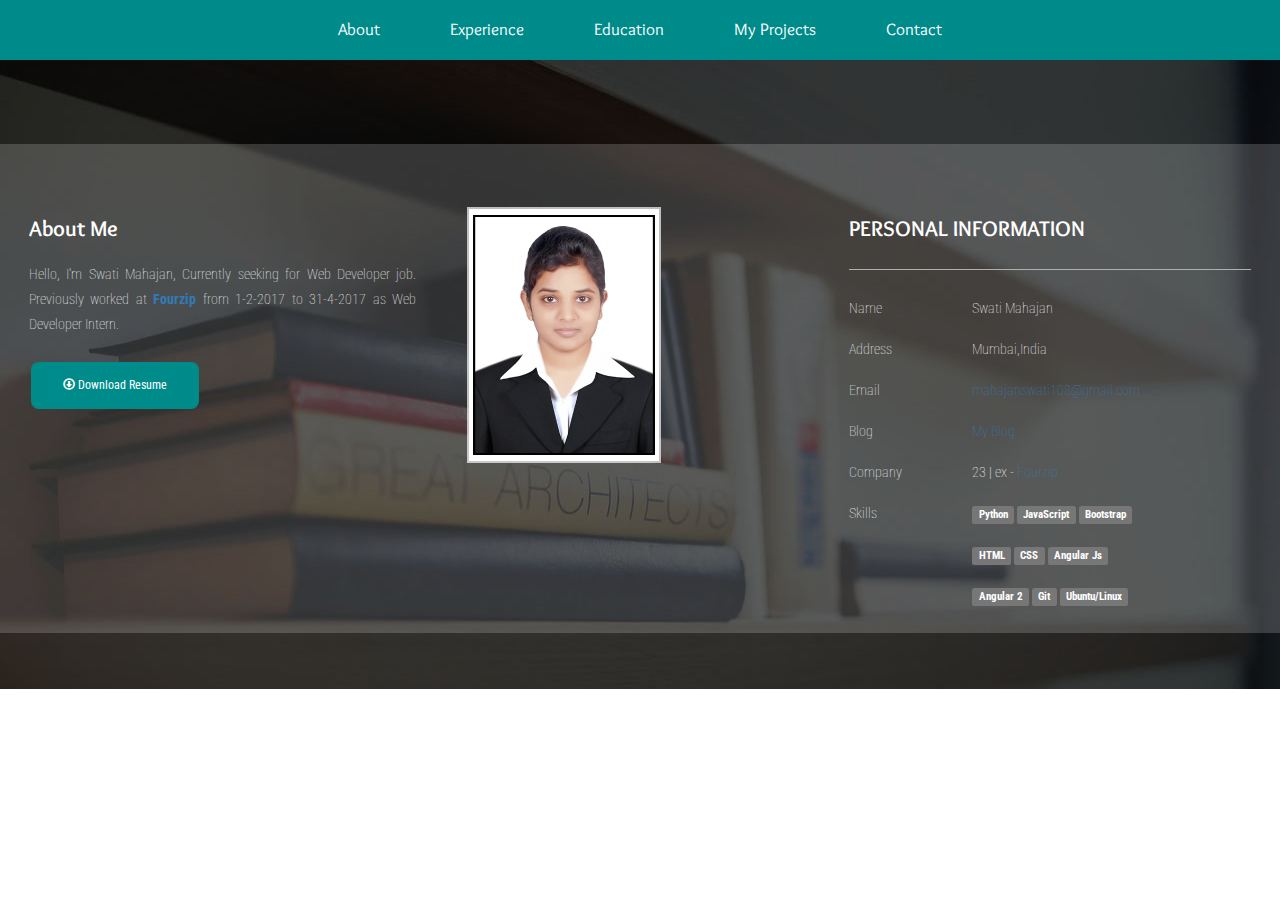
==== commit d26ecca2: "updated blog" ====
--- a/index.html
+++ b/index.html
@@ -95,7 +95,7 @@
 					</button>
 				</div>
 				<div class="col-md-4 header-center">
-					<img src="images/swati.jpg"  alt="Swati <Mahajan></Mahajan>"/>
+					<img src="images/swati.jpg"  alt="Swati Mahajan" />
 				</div>
 				<div class="col-md-4 header-right">
 					<!--<h2>Hello</h2>-->
@@ -127,7 +127,7 @@
 							<ul class="address-text">
 								<!--<li><i class="glyphicon glyphicon-menu-right " ></i></li>-->
 								<li >Blog</li>
-								<li><a href="https://s-techbuzz.blogspot.in/">Blog </a></li>
+								<li><a href="https://s-techbuzz.blogspot.in/">My Blog </a></li>
 							</ul>
 						</li>
 						<li>
--- a/css/style.css
+++ b/css/style.css
@@ -8,6 +8,7 @@
 	margin:0;
 	font-family: 'Roboto Condensed', sans-serif;
 	background: #fff;
+    overflow-x: hidden;
 }
 body a{
 	transition: 0.5s all;
